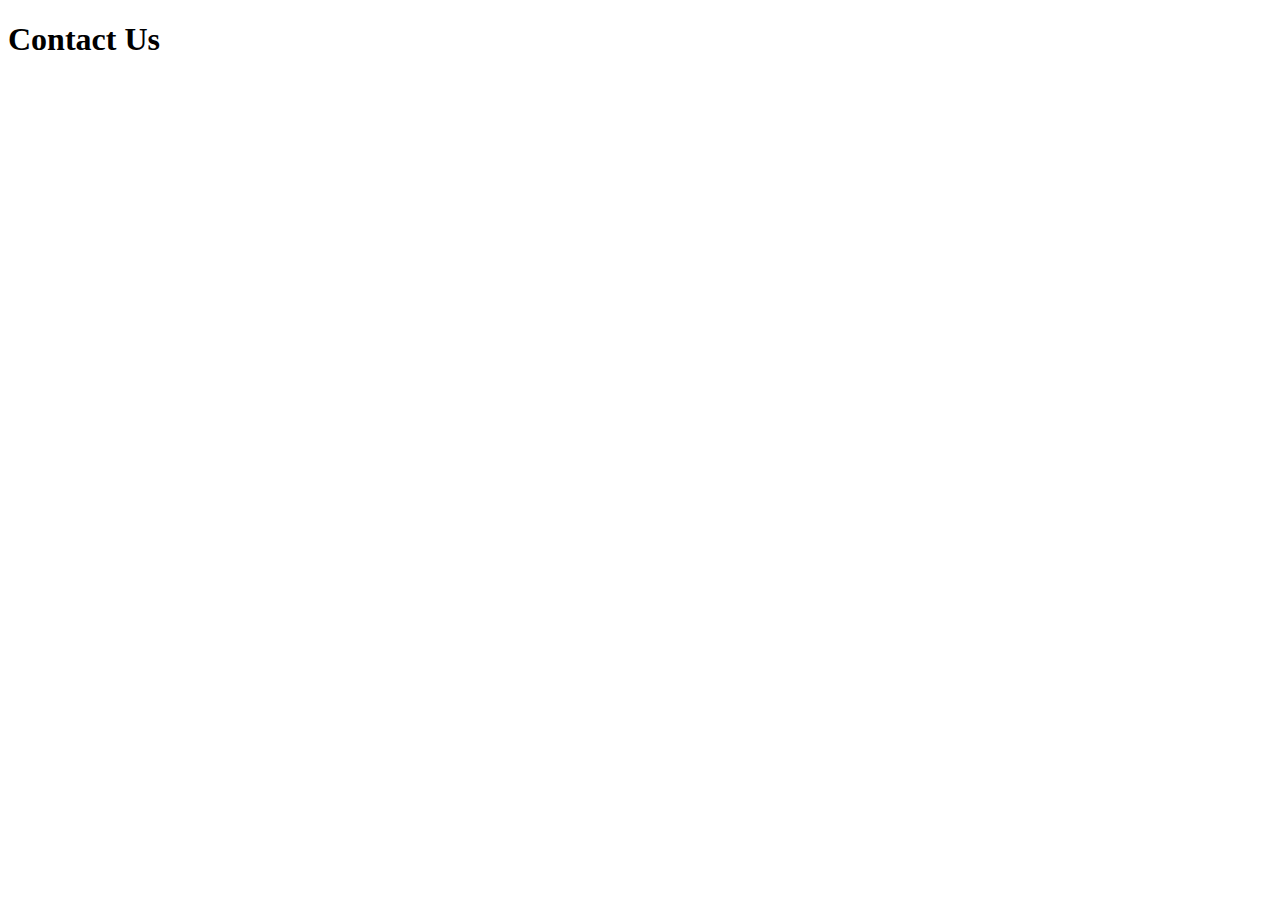
==== contact.html @ 1b03fc5f "Checkpoint 1" ====
<!doctype html>
<html lang="en">
    <head>
        <meta charset="utf-8">
        <meta name="viewport" content="width=device-width, initial-scale=1">
        <link href="https://cdn.jsdelivr.net/npm/bootstrap@5.1.3/dist/css/bootstrap.min.css" rel="stylesheet" integrity="sha384-1BmE4kWBq78iYhFldvKuhfTAU6auU8tT94WrHftjDbrCEXSU1oBoqyl2QvZ6jIW3" crossorigin="anonymous">
        <title>Hello, world!</title>
    </head>
    <body>

        <div class="main-wrapper">
            <h1>Contact Us</h1>
        </div>

        <script src="https://cdn.jsdelivr.net/npm/bootstrap@5.1.3/dist/js/bootstrap.bundle.min.js" integrity="sha384-ka7Sk0Gln4gmtz2MlQnikT1wXgYsOg+OMhuP+IlRH9sENBO0LRn5q+8nbTov4+1p" crossorigin="anonymous"></script>
    </body>
</html>
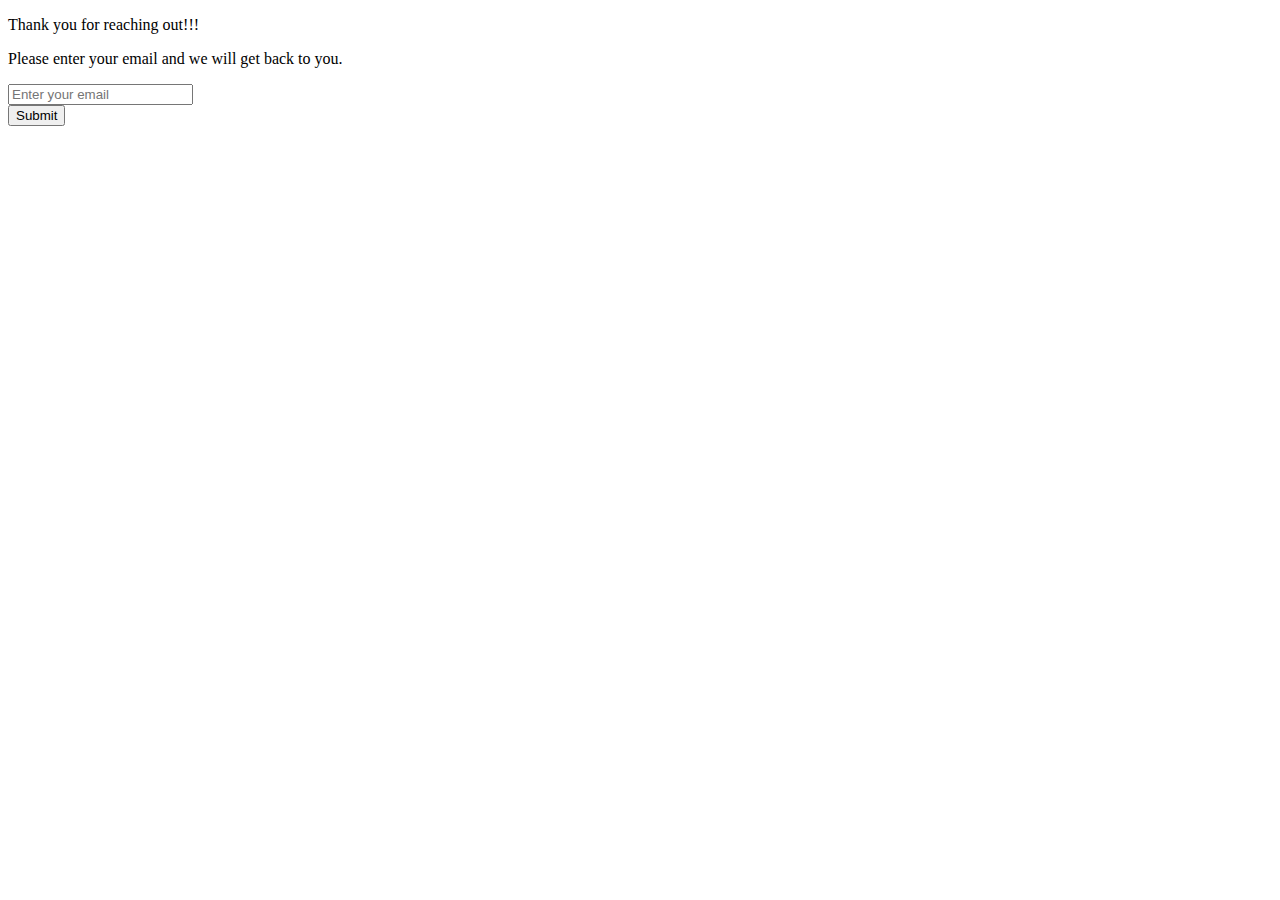
==== commit fbbe7f78: "Checkpoint 3" ====
--- a/contact.html
+++ b/contact.html
@@ -4,12 +4,20 @@
         <meta charset="utf-8">
         <meta name="viewport" content="width=device-width, initial-scale=1">
         <link href="https://cdn.jsdelivr.net/npm/bootstrap@5.1.3/dist/css/bootstrap.min.css" rel="stylesheet" integrity="sha384-1BmE4kWBq78iYhFldvKuhfTAU6auU8tT94WrHftjDbrCEXSU1oBoqyl2QvZ6jIW3" crossorigin="anonymous">
-        <title>Hello, world!</title>
+        <title>Contact</title>
     </head>
     <body>
 
         <div class="main-wrapper">
-            <h1>Contact Us</h1>
+            
+            <p>Thank you for reaching out!!!</p>
+            <p>Please enter your email and we will get back to you.</p>
+
+            <form action="index.html" method="get">
+                <input type="email" placeholder="Enter your email" name="email" required><br>
+                <input type="submit">
+            </form>
+
         </div>
 
         <script src="https://cdn.jsdelivr.net/npm/bootstrap@5.1.3/dist/js/bootstrap.bundle.min.js" integrity="sha384-ka7Sk0Gln4gmtz2MlQnikT1wXgYsOg+OMhuP+IlRH9sENBO0LRn5q+8nbTov4+1p" crossorigin="anonymous"></script>
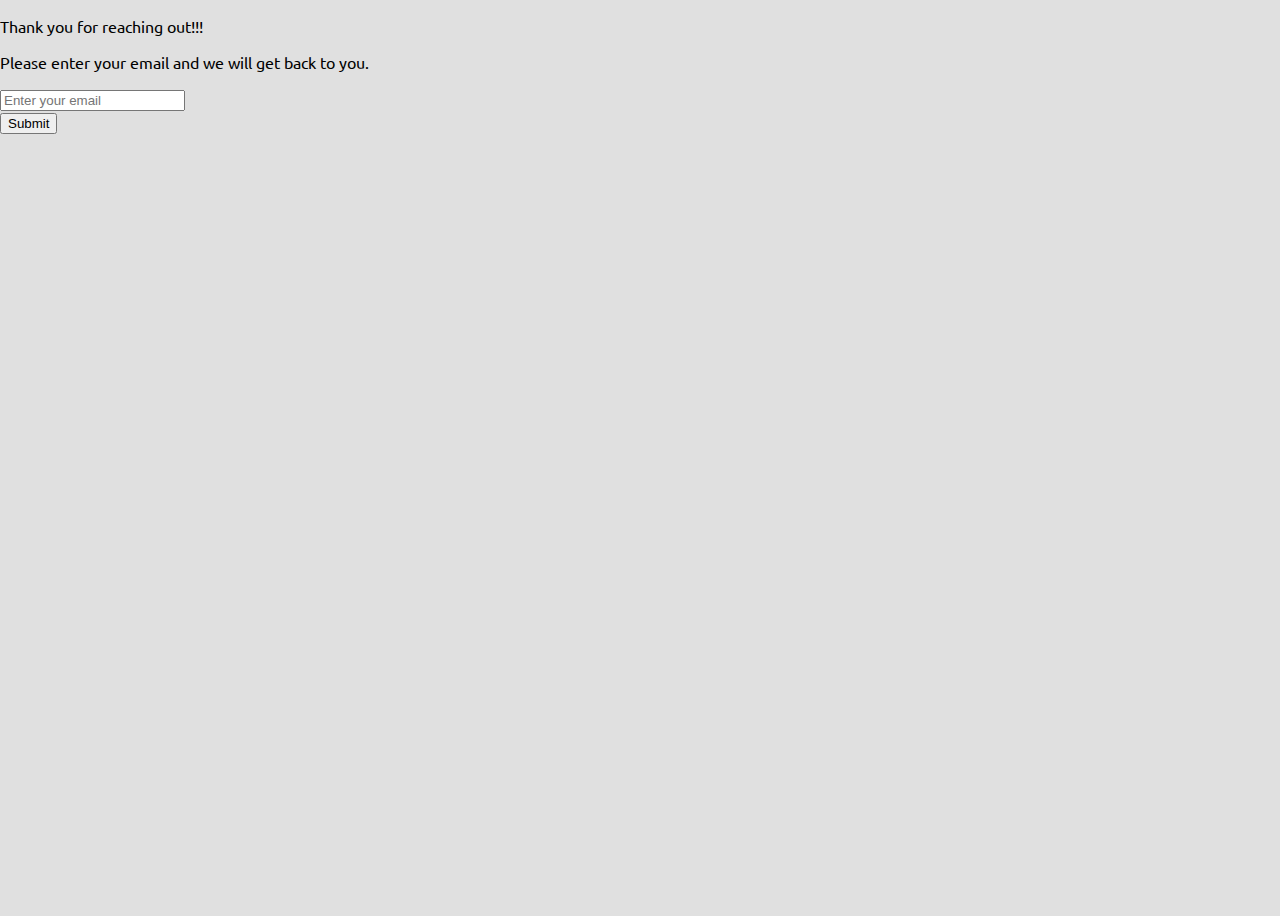
==== commit 8ccf9268: "Checkpoint 6" ====
--- a/contact.html
+++ b/contact.html
@@ -3,8 +3,9 @@
     <head>
         <meta charset="utf-8">
         <meta name="viewport" content="width=device-width, initial-scale=1">
-        <link href="https://cdn.jsdelivr.net/npm/bootstrap@5.1.3/dist/css/bootstrap.min.css" rel="stylesheet" integrity="sha384-1BmE4kWBq78iYhFldvKuhfTAU6auU8tT94WrHftjDbrCEXSU1oBoqyl2QvZ6jIW3" crossorigin="anonymous">
         <title>Contact</title>
+        <link rel="stylesheet" href="styles/contact.css">
+        <link rel="stylesheet" href="https://fonts.googleapis.com/css2?family=Ubuntu&display=swap">
     </head>
     <body>
 
@@ -20,6 +21,5 @@
 
         </div>
 
-        <script src="https://cdn.jsdelivr.net/npm/bootstrap@5.1.3/dist/js/bootstrap.bundle.min.js" integrity="sha384-ka7Sk0Gln4gmtz2MlQnikT1wXgYsOg+OMhuP+IlRH9sENBO0LRn5q+8nbTov4+1p" crossorigin="anonymous"></script>
     </body>
 </html>
--- a/styles/contact.css
+++ b/styles/contact.css
@@ -0,0 +1,14 @@
+html, body {
+	width: 100%;
+	height: 100%;
+}
+a {
+	text-decoration: none;
+	color: black;
+	font-weight: 600;
+}
+body {
+	margin: 0;
+	background-color: #e0e0e0;
+	font-family: ubuntu;
+}